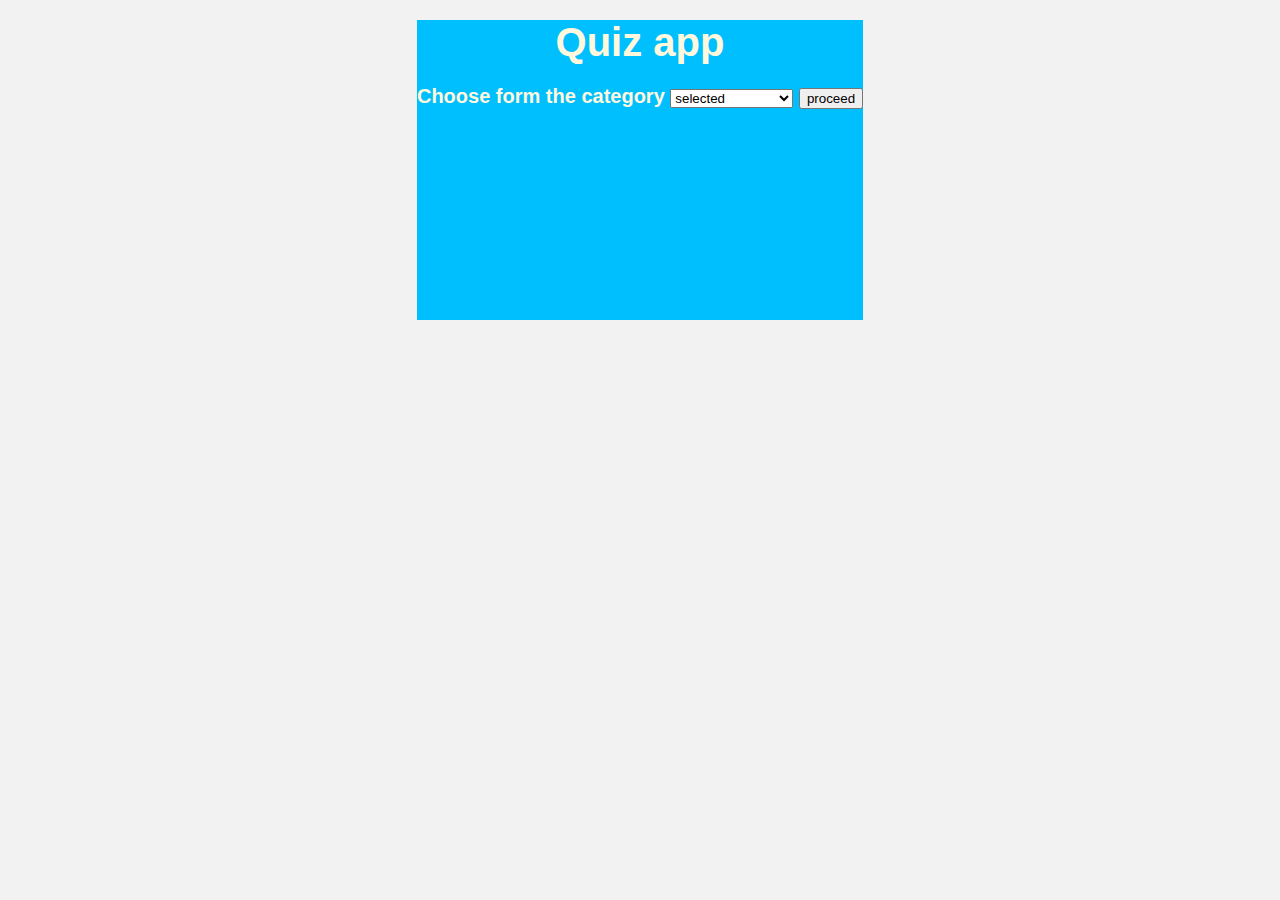
==== app/index.html @ 6c7ef0e3 "init commit" ====
<!DOCTYPE html>
<html lang="en">
  <head>
    <meta charset="UTF-8" />
    <meta name="viewport" content="width=device-width, initial-scale=1.0" />
    <title>Quiz app</title>
    <script src="script.js" defer></script>
    <link rel="stylesheet" href="style.css" />
  </head>
  <body>
    <div class="container">
      <h1>Quiz app</h1>
      <form id="quizForm">
        <label for="option">Choose form the category</label>
        <select id="element" name="option">
          <option value="">selected</option>
          <!-- <option value="Computer_Science">Computer Science</option>
          <option value="English">English</option> -->
        </select>
        <input type="submit" value="proceed" />
      </form>
    </div>
    <!--  -->
  </body>
</html>
---- app/style.css ----
body {
  margin: auto;
  font-family: Arial, sans-serif;
  text-align: center;
  background-color: #f2f2f2;
}
h1 {
  margin: 20px 0;
}
.none {
  border: none;
}
.container {
  margin: auto;
  width: fit-content;
  height: 300px;
  font-size: 20px;
  font-weight: bold;
  color: cornsilk;
  background-color: deepskyblue;
}
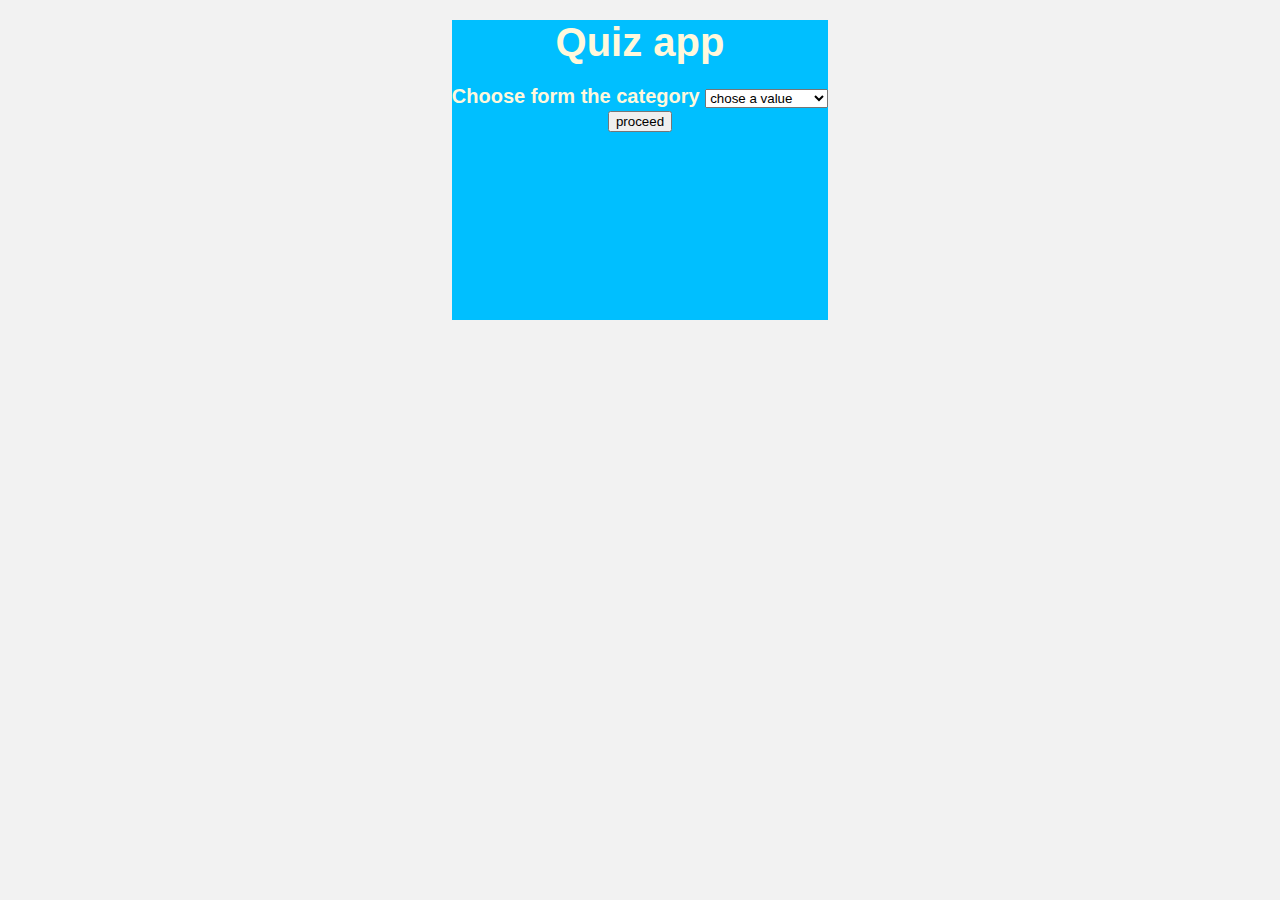
==== commit 21422eb3: "the another varies" ====
--- a/app/index.html
+++ b/app/index.html
@@ -13,10 +13,11 @@
       <form id="quizForm">
         <label for="option">Choose form the category</label>
         <select id="element" name="option">
-          <option value="">selected</option>
+          <option value="">chose a value</option>
           <!-- <option value="Computer_Science">Computer Science</option>
           <option value="English">English</option> -->
         </select>
+        <br />
         <input type="submit" value="proceed" />
       </form>
     </div>
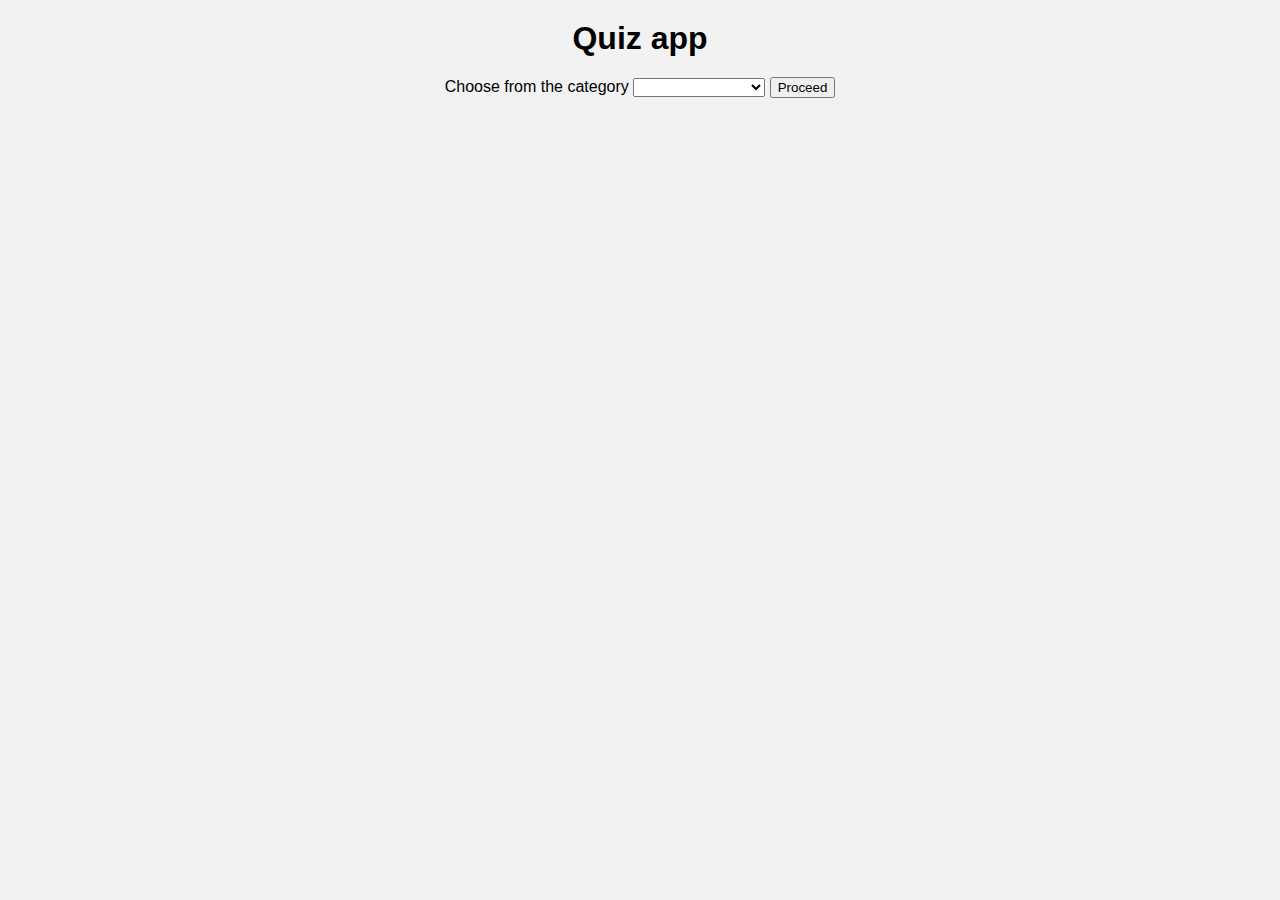
==== commit 20113f43: "finally commit" ====
--- a/app/index.html
+++ b/app/index.html
@@ -3,24 +3,22 @@
   <head>
     <meta charset="UTF-8" />
     <meta name="viewport" content="width=device-width, initial-scale=1.0" />
-    <title>Quiz app</title>
+    <title>Quiz App</title>
+    <link rel="stylesheet" href="style.css" />
     <script src="script.js" defer></script>
-    <link rel="stylesheet" href="style.css" />
   </head>
   <body>
-    <div class="container">
+    <div id="quizForm">
       <h1>Quiz app</h1>
-      <form id="quizForm">
-        <label for="option">Choose form the category</label>
-        <select id="element" name="option">
-          <option value="">chose a value</option>
-          <!-- <option value="Computer_Science">Computer Science</option>
-          <option value="English">English</option> -->
-        </select>
-        <br />
-        <input type="submit" value="proceed" />
-      </form>
+      <label for="option">Choose from the category </label>
+      <select id="option" name="option">
+        <option value=""></option>
+        <!-- <option value="cs">Computer Science</option>
+        <option value="en">English</option> -->
+      </select>
+      <button type="submit" id="submit">Proceed</button>
     </div>
-    <!--  -->
+    <div id="app"></div>
+    <br />
   </body>
 </html>
